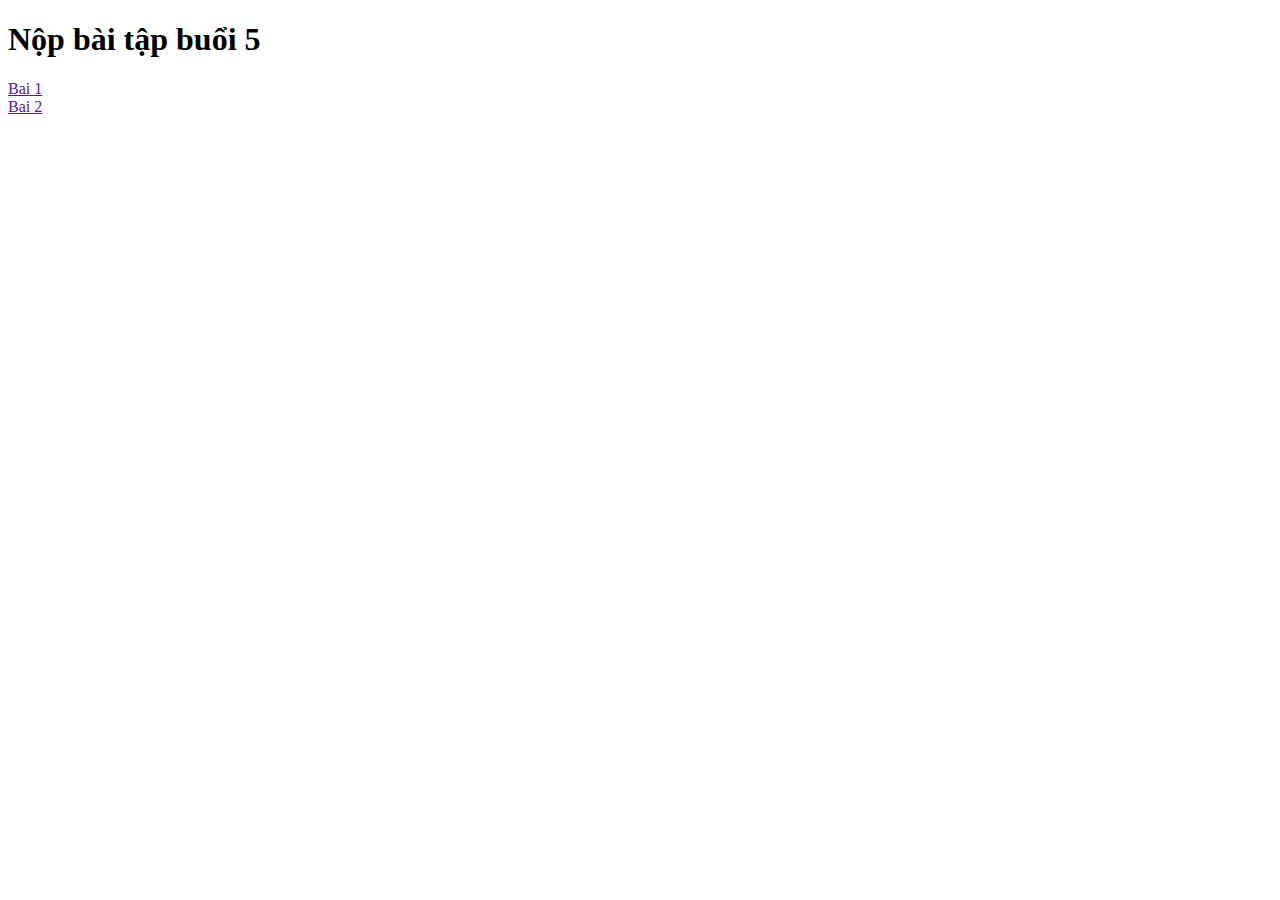
==== index.html @ 6edf06dc "Add files via upload" ====
<!DOCTYPE html>
<html lang="en">
<head>
    <meta charset="UTF-8">
    <meta name="viewport" content="width=device-width, initial-scale=1.0">
    <title>Document</title>
</head>
<body>
    <h1>Nộp bài tập buổi 5</h1>
    <a href="">Bai 1</a> <br>
    <a href="">Bai 2</a>
</body>
</html>
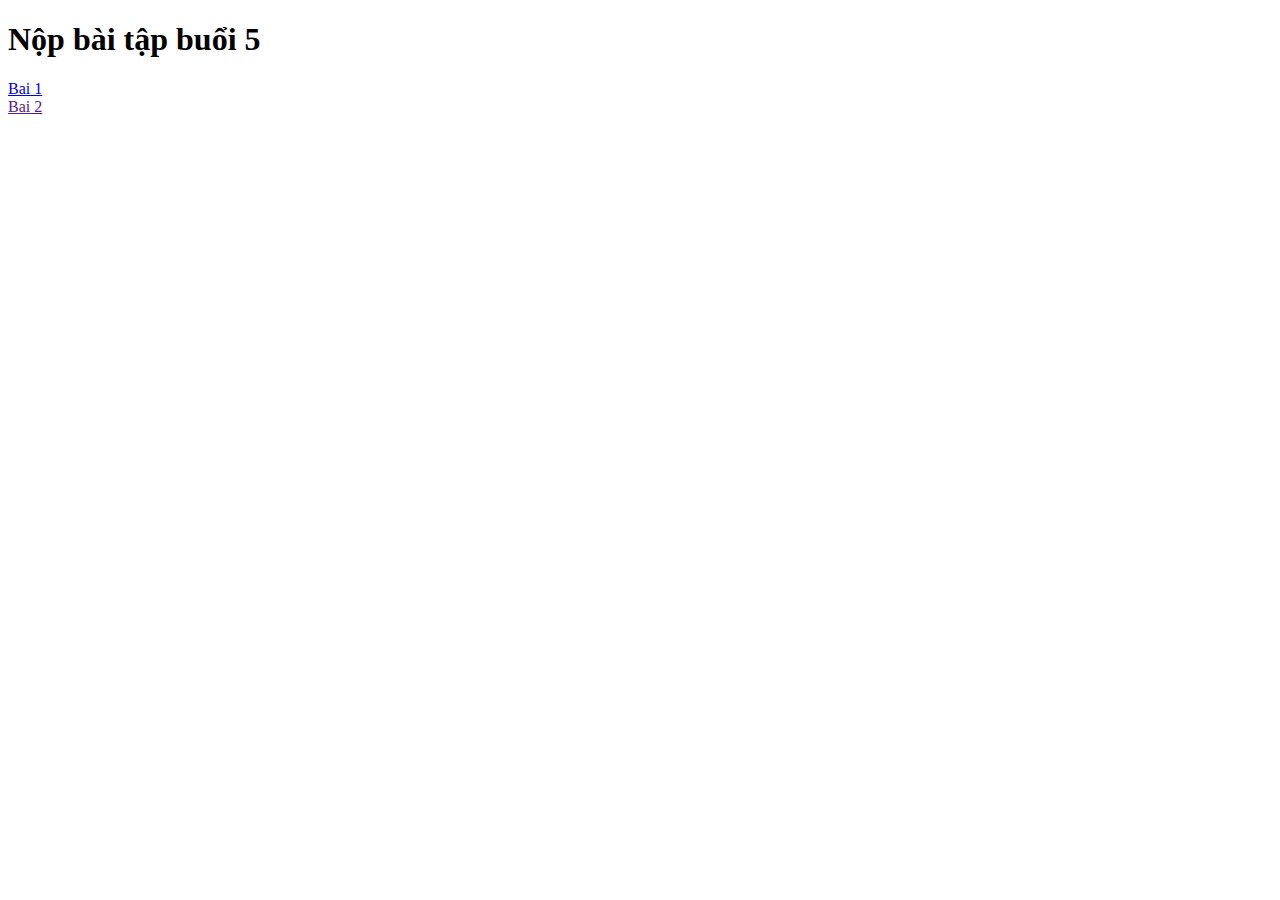
==== commit 4039ace5: "index.html" ====
--- a/index.html
+++ b/index.html
@@ -7,7 +7,7 @@
 </head>
 <body>
     <h1>Nộp bài tập buổi 5</h1>
-    <a href="">Bai 1</a> <br>
+    <a href="https://hungdz3.github.io/menu/bai1.html">Bai 1</a> <br>
     <a href="">Bai 2</a>
 </body>
-</html>+</html>
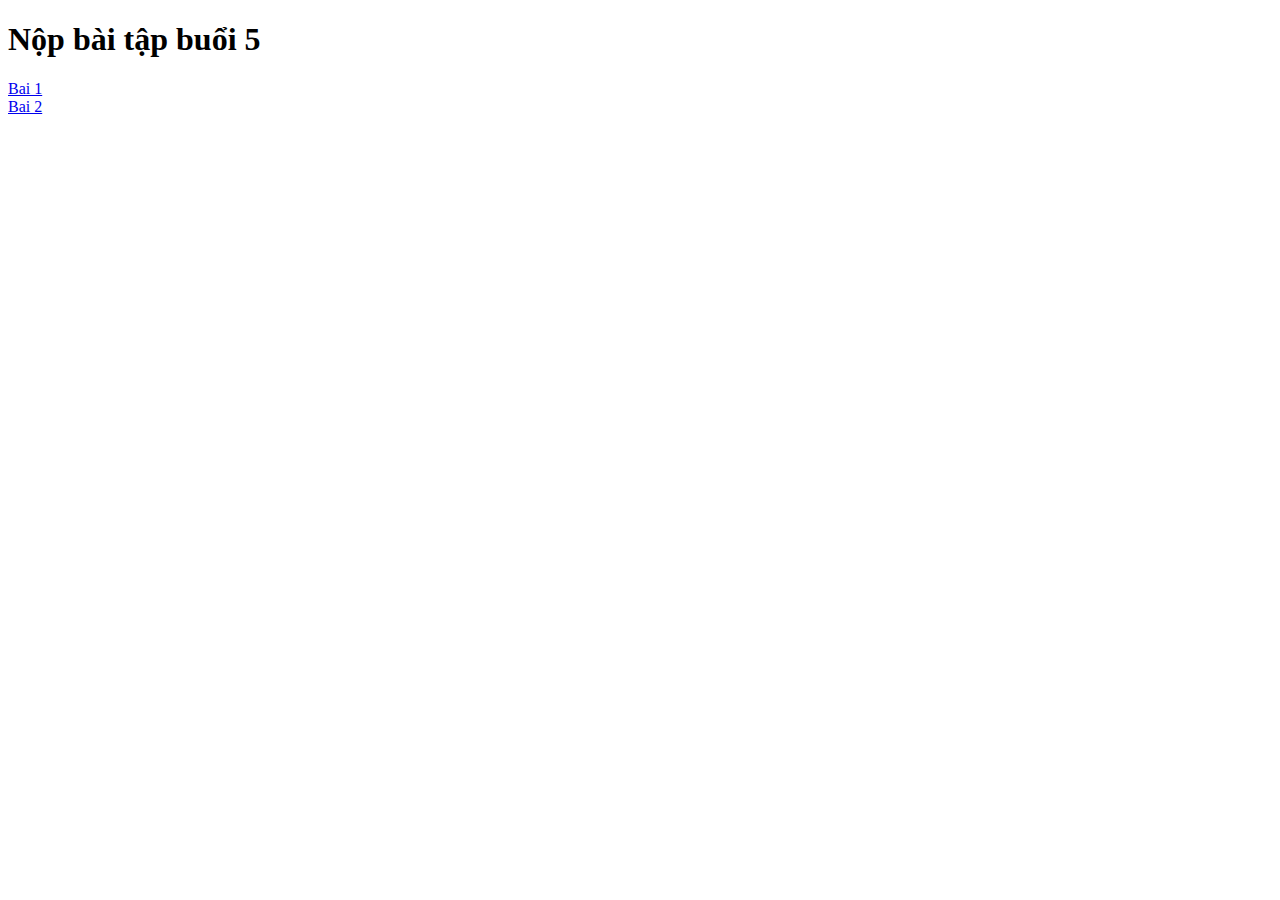
==== commit 348c87a3: "index.html" ====
--- a/index.html
+++ b/index.html
@@ -8,6 +8,6 @@
 <body>
     <h1>Nộp bài tập buổi 5</h1>
     <a href="https://hungdz3.github.io/menu/bai1.html">Bai 1</a> <br>
-    <a href="">Bai 2</a>
+    <a href="https://hungdz3.github.io/menu/index1.html">Bai 2</a>
 </body>
 </html>
